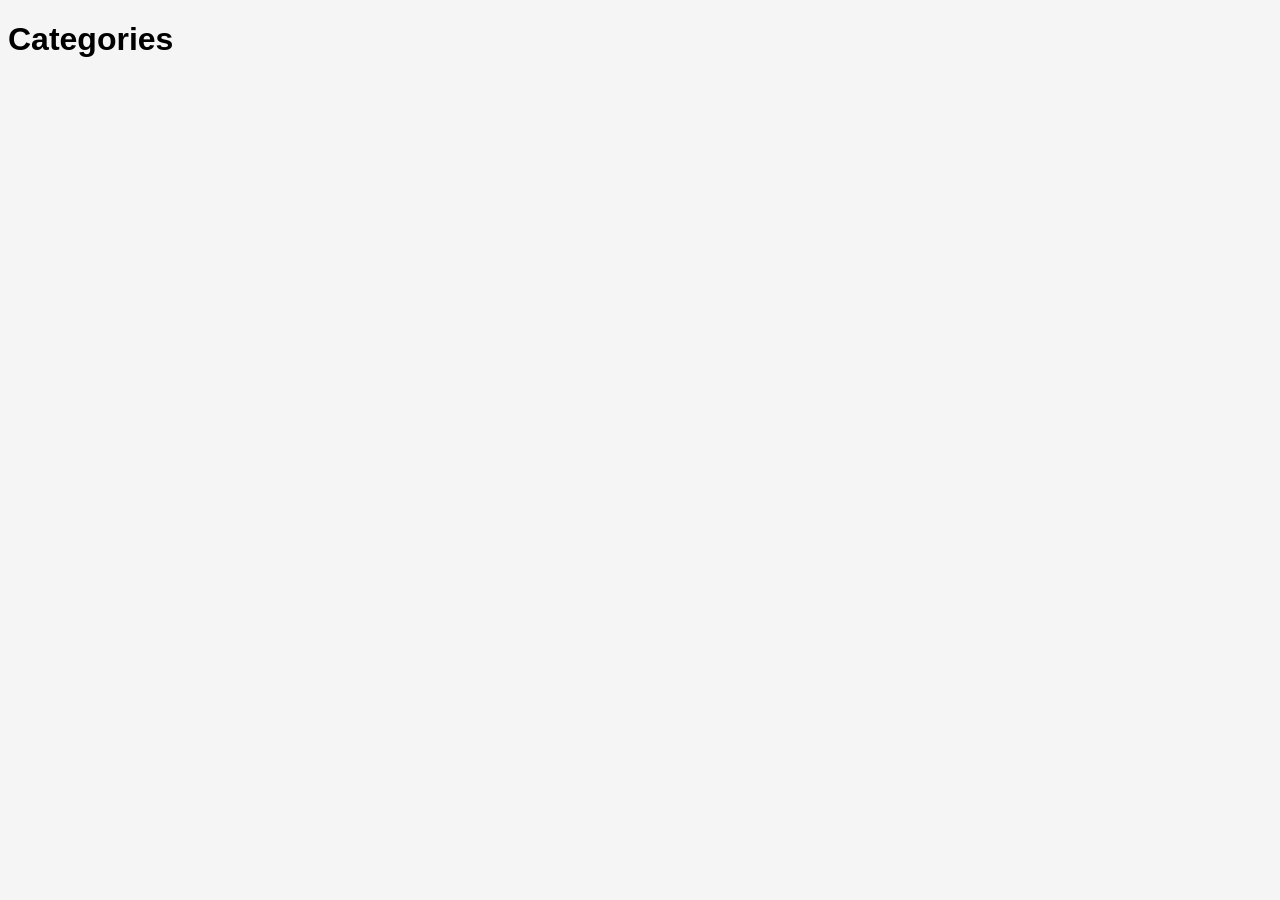
==== frontend/categories.html @ 9dd67bcf "Frontend pages is Created and is Connected to Backend" ====
<!DOCTYPE html>

<html>

<head>
<link rel="stylesheet" href="css/style.css">
</head>


<body>


<h1>Categories</h1>


<div id="categories"></div>



<script src="js/api.js"></script>
<script src="js/categories.js"></script>


</body>

</html>
---- frontend/css/style.css ----
body{

    font-family:Arial;
    background:#f5f5f5;

}


.box,.card{

    background:white;

    padding:15px;

    margin:20px;

    border-radius:15px;

    box-shadow:0 0 10px #ccc;

}


.card{

    display:inline-flex;

    flex-direction:column;

    width:220px;

    height:300px;

    cursor:pointer;

    text-align:center;

}


.card h2{

    margin:0 0 10px 0;

    font-size:22px;

    flex:0;

}


.card img{

    width:100%;

    flex:1;
    height:150px;
margin-top: px;
    border-radius:10px;

}


input{

    display:block;

    padding:12px;

    margin:10px;

}


button{

    padding:12px 30px;

    cursor:pointer;

}
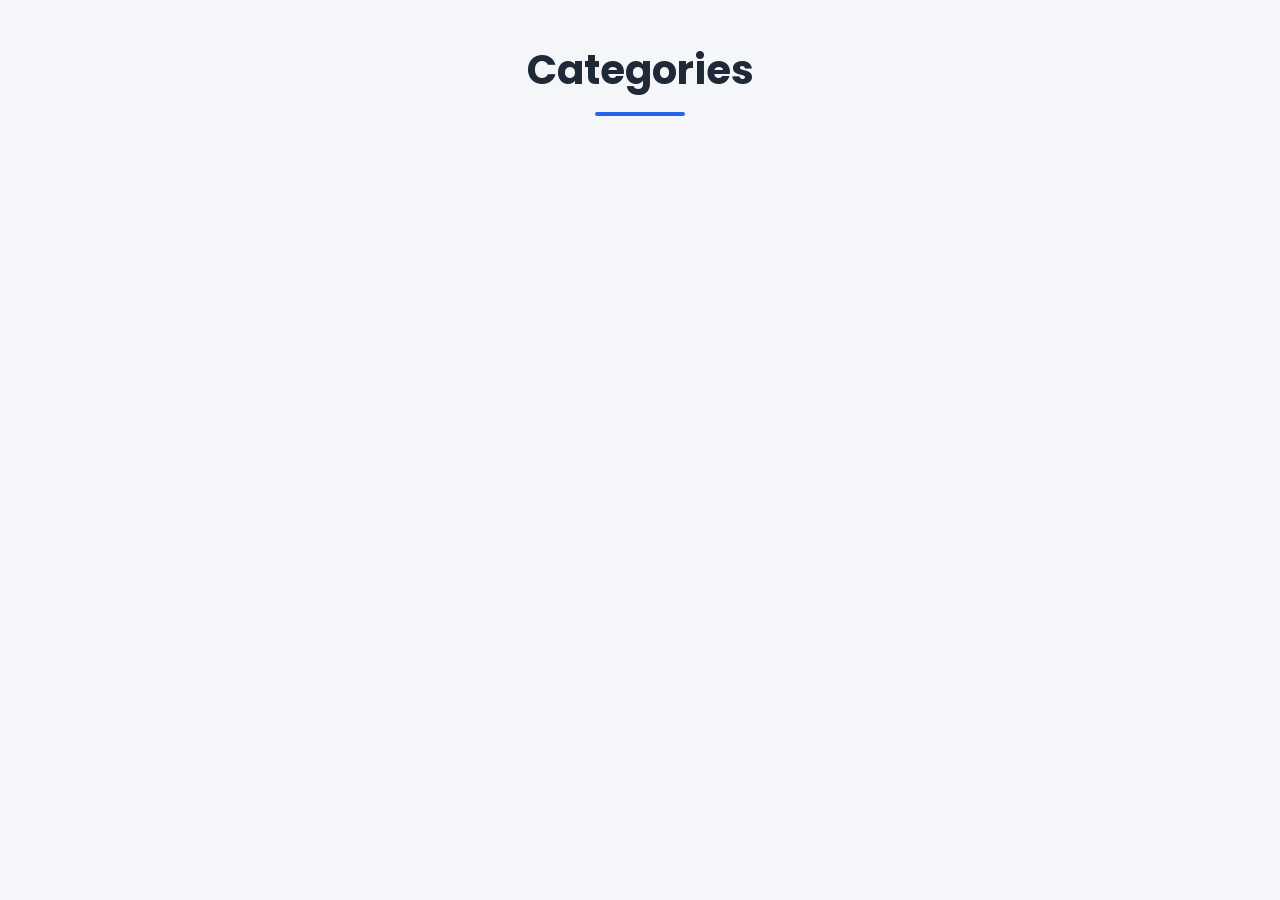
==== commit 9f182044: "better my frontend pages and give rest apis final touch" ====
--- a/frontend/categories.html
+++ b/frontend/categories.html
@@ -3,7 +3,7 @@
 <html>
 
 <head>
-<link rel="stylesheet" href="css/style.css">
+<link rel="stylesheet" href="css/categories.css">
 </head>
 
 
--- a/frontend/css/categories.css
+++ b/frontend/css/categories.css
@@ -0,0 +1,229 @@
+/* Google Font */
+@import url('https://fonts.googleapis.com/css2?family=Poppins:wght@300;400;500;600;700&display=swap');
+
+*{
+    margin:0;
+    padding:0;
+    box-sizing:border-box;
+    font-family:'Poppins',sans-serif;
+}
+
+body{
+    background:#f4f6f9;
+    color:#333;
+}
+
+/* ===========================
+   Header
+=========================== */
+
+header{
+    background:#2563eb;
+    color:white;
+    padding:20px 40px;
+    display:flex;
+    justify-content:space-between;
+    align-items:center;
+    box-shadow:0 5px 15px rgba(0,0,0,.15);
+}
+
+header h2{
+    font-size:28px;
+    font-weight:600;
+}
+
+header button{
+    background:white;
+    color:#2563eb;
+    border:none;
+    padding:10px 18px;
+    border-radius:8px;
+    cursor:pointer;
+    font-size:15px;
+    font-weight:600;
+    transition:.3s;
+}
+
+header button:hover{
+    background:#e5e7eb;
+}
+
+/* ===========================
+   Page Title
+=========================== */
+
+h1{
+    text-align:center;
+    margin:40px 0;
+    font-size:40px;
+    color:#1f2937;
+    position:relative;
+}
+
+h1::after{
+    content:"";
+    display:block;
+    width:90px;
+    height:4px;
+    background:#2563eb;
+    margin:12px auto;
+    border-radius:5px;
+}
+
+/* ===========================
+   Category Grid
+=========================== */
+
+#categories{
+    width:90%;
+    max-width:1300px;
+    margin:0 auto 50px;
+
+    display:grid;
+    grid-template-columns:repeat(3,1fr);
+    gap:30px;
+}
+
+/* ===========================
+   Card
+=========================== */
+
+.card{
+
+    background:white;
+
+    border-radius:18px;
+
+    overflow:hidden;
+
+    cursor:pointer;
+
+    box-shadow:0 8px 20px rgba(0,0,0,.08);
+
+    transition:.35s;
+}
+
+.card:hover{
+
+    transform:translateY(-10px);
+
+    box-shadow:0 18px 35px rgba(37,99,235,.18);
+
+}
+
+.card h2{
+
+    text-align:center;
+
+    padding:18px;
+
+    color:#1e3a8a;
+
+    font-size:24px;
+
+    font-weight:600;
+}
+
+.card img{
+
+    width:100%;
+
+    height:450px;
+    border-radius: 18px;
+    object-fit:cover;
+
+    padding:20px;
+
+    transition:.35s;
+}
+
+.card:hover img{
+
+    transform:scale(1.08);
+
+}
+/*
+.card::before{
+
+    content:"Category";
+
+    display:inline-block;
+
+    margin:18px 0 0 18px;
+
+    background:#2563eb;
+
+    color:white;
+
+    padding:6px 14px;
+
+    border-radius:20px;
+
+    font-size:12px;
+
+    letter-spacing:.5px;
+}
+*/
+/* ===========================
+   Footer
+=========================== */
+
+footer{
+
+    margin-top:60px;
+
+    background:#1f2937;
+
+    color:white;
+
+    text-align:center;
+
+    padding:20px;
+
+    font-size:15px;
+}
+
+/* ===========================
+   Tablet
+=========================== */
+
+@media(max-width:992px){
+
+    #categories{
+
+        grid-template-columns:repeat(2,1fr);
+
+    }
+
+}
+
+/* ===========================
+   Mobile
+=========================== */
+
+@media(max-width:600px){
+
+    h1{
+
+        font-size:32px;
+
+    }
+
+    #categories{
+
+        grid-template-columns:1fr;
+
+    }
+
+
+    header{
+
+        flex-direction:column;
+
+        gap:15px;
+
+        text-align:center;
+
+    }
+
+}
